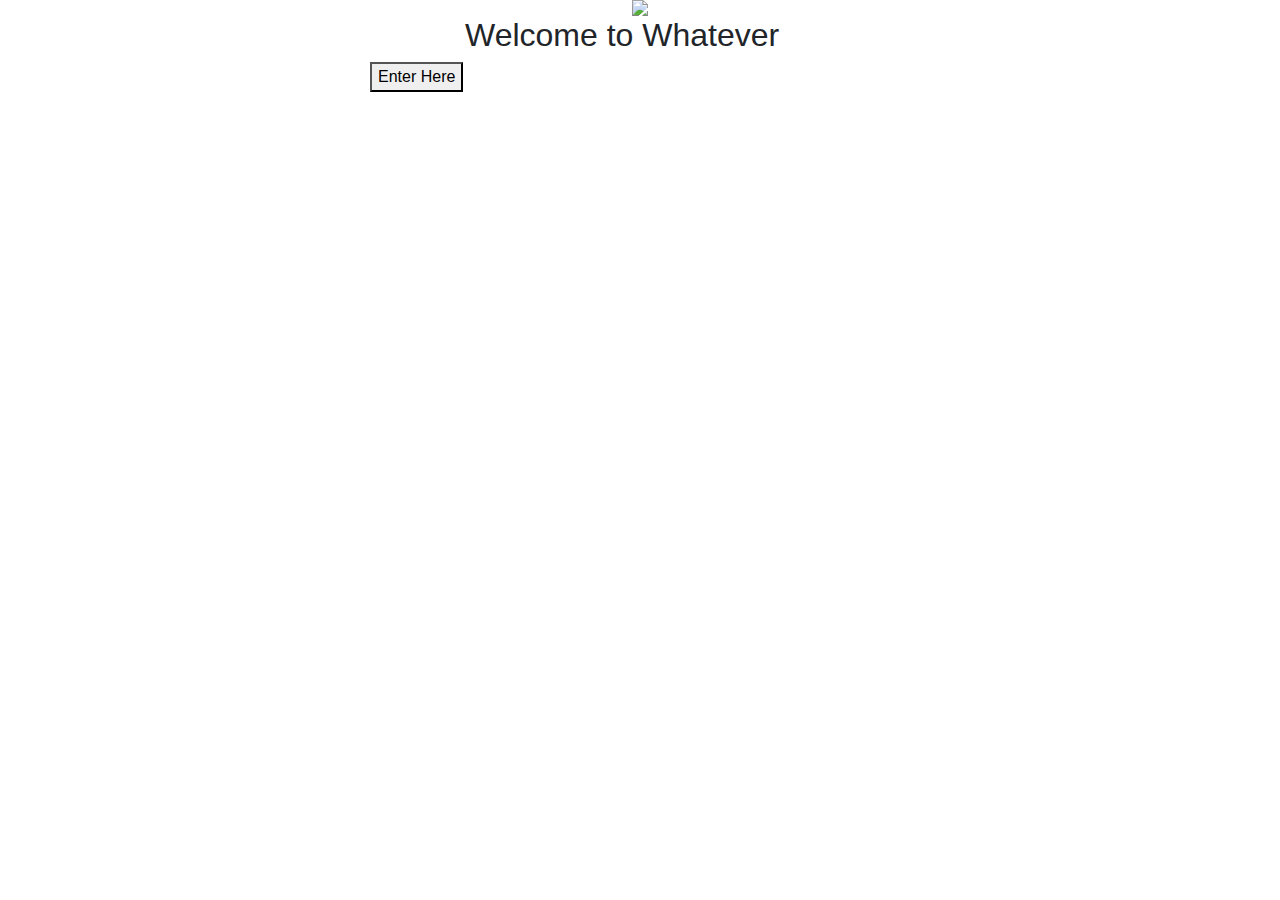
==== ipad_client/index.html @ 551845e3 "Ingegrated the 2 pages" ====
<!doctype html>
<html lang="en">

<head>
    <meta charset="utf-8" />
    <meta http-equiv="X-UA-Compatible" content="IE=edge">
    <title>Consent</title>
    <meta name="viewport" content="width=device-width, initial-scale=1, shrink-to-fit=no">
    <link rel="stylesheet" type="text/css" media="screen" href="main.css" />

    <script src="https://ajax.googleapis.com/ajax/libs/jquery/3.3.1/jquery.min.js"></script>
    <script src="main.js"></script>
    <link rel="stylesheet" type="text/css" href="https://cdnjs.cloudflare.com/ajax/libs/font-awesome-animation/0.2.1/font-awesome-animation.min.css">
    <link rel="stylesheet" href="https://stackpath.bootstrapcdn.com/bootstrap/4.3.1/css/bootstrap.min.css" integrity="sha384-ggOyR0iXCbMQv3Xipma34MD+dH/1fQ784/j6cY/iJTQUOhcWr7x9JvoRxT2MZw1T"
        crossorigin="anonymous">
    <link rel="stylesheet" type="text/css" href="main.css">
</head>

<body>
    <div class="container" id="page-1">
        <div class="row justify-content-center">
            <img src="img/eye-v2-1.png" id="eye" class="icon">
        </div>
        <div class="row justify-content-center">
            <div class="col col-4 button-container">
                <h2>Welcome to Whatever</h2>
            </div>
        </div>
        <div class="row justify-content-center">
            <div class="col col-6 button-container">
                <button id="page-1-button">Enter Here</button>
            </div>
        </div>
    </div>

    <div class="container" id="page-2" style="display: none;">
        <div class="row justify-content-center">
            <h1>Terms & Conditions</h1>
        </div>
        <div class="row justify-content-center">
            <div class="col col-8">
                Lorem ipsum dolor sit amet, consectetur adipiscing elit, sed do eiusmod tempor incididunt ut labore et
                dolore
                magna aliqua. Ut enim ad minim veniam, quis nostrud exercitation ullamco laboris nisi ut aliquip ex ea
                commodo
                consequat. Duis aute irure dolor in reprehenderit in voluptate velit esse cillum dolore eu fugiat nulla
                pariatur.
            </div>
        </div>
        <div class="row justify-content-center">
            <div class="col col-4 button-container">
                <button id="page-2-button">Submit Consent</button>
            </div>
        </div>
        <video style="display: none;"></video>
    </div>

    <div class="container" id="page-3" style="display: none;">
        <div class="row justify-content-center">
            <h2>Welcome to the community, </h2>
        </div>
        <div class="row justify-content-center">
            <p1 id="welcome-text">User ???</p1>
        </div>
    </div>
    </div>
</body>

</html>
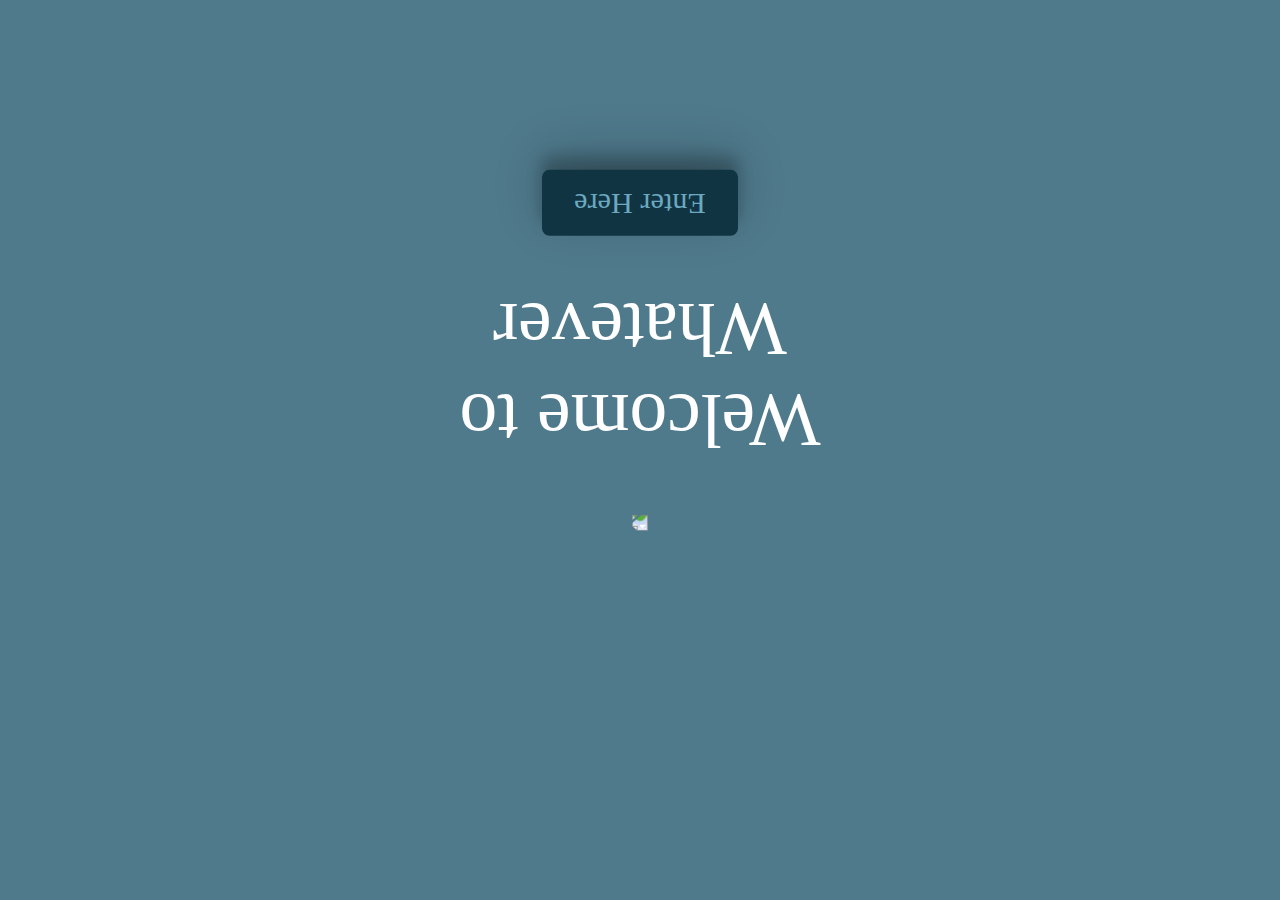
==== commit da2412a3: "Old icon blinking, with working user id" ====
--- a/ipad_client/index.html
+++ b/ipad_client/index.html
@@ -19,7 +19,7 @@
 <body>
     <div class="container" id="page-1">
         <div class="row justify-content-center">
-            <img src="img/eye-v2-1.png" id="eye" class="icon">
+            <img src="img/eye-v1.png" id="eye" class="icon">
         </div>
         <div class="row justify-content-center">
             <div class="col col-4 button-container">
--- a/ipad_client/main.css
+++ b/ipad_client/main.css
@@ -0,0 +1,111 @@
+@font-face {
+    font-family: "Bungee";
+    src: url(web_fonts/bungee_regular_macroman/Bungee-Regular-webfont.woff) format("truetype");
+}
+
+.button-container {
+    margin: 20px;
+    width: 100%;
+
+    /* Centers button in div */
+    display: flex;
+    align-items: center;
+    justify-content: center;
+}
+
+.icon {
+    max-width: 250px;
+    max-height: 250px;
+    top: 100px;
+    font: italic bold 5em/1 Bodoni, serif;
+    color: #555;
+    text-align: center;
+    animation: fadeIn 2s infinite alternate;
+
+    margin-top: 100px;
+    margin-bottom: 30px;
+}
+
+html {
+    background-color: #4F7A8C;
+    transform: rotate(180deg);
+}
+
+.container, row {
+    max-width: 8000px; /* overrides bootstrap */
+    background-color: #4F7A8C;
+    padding: 0;
+    margin: 0;
+}
+
+p1, h1, h2 {
+    text-align: center;
+    font-family: "Bungee";
+    color: white;
+}
+
+h1 {
+    font-size: 2.5cm;
+}
+
+h2 {
+    font-size: 2cm;
+}
+
+p1 {
+    font-size: 2.5cm;
+    color: #103442;
+    margin-top: 50px;
+}
+
+#page-2 {
+    margin-top: 200px;
+    margin-bottom: 20px;
+}
+
+#page-3 {
+    margin-top: 200px;
+    margin-bottom: 20px;
+}
+
+#page-1-button {
+    background-color: #103442;
+    border: none;
+    border-radius: 0.2cm;
+    color: #6CA8C0;
+    padding: 10px 32px;
+    text-align: center;
+    text-decoration: none;
+    display: inline-block;
+    font-size: 0.8cm;
+    font-family: "Bungee";
+    cursor: pointer;
+    -webkit-transition-duration: 0.4s; /* Safari */
+    transition-duration: 0.4s;
+    box-shadow: 0 12px 16px 0 rgba(0,0,0,0.24),0 17px 50px 0 rgba(0,0,0,0.19);
+
+    margin-bottom: 150px;
+}
+
+#welcome-text {
+    margin-bottom: 220px;
+    margin-top: 120px;
+}
+
+#video-container {
+    margin: 0px auto;
+    width: 500px;
+    height: 375px;
+    border: 10px #333 solid;
+
+    /* display: none;*/
+}
+#videoElement {
+    width: 500px;
+    height: 375px;
+    background-color: #666;
+}
+
+@keyframes fadeIn { 
+  from { opacity: 0.2; } 
+}
--- a/ipad_client/main.css
+++ b/ipad_client/main.css
@@ -0,0 +1,111 @@
+@font-face {
+    font-family: "Bungee";
+    src: url(web_fonts/bungee_regular_macroman/Bungee-Regular-webfont.woff) format("truetype");
+}
+
+.button-container {
+    margin: 20px;
+    width: 100%;
+
+    /* Centers button in div */
+    display: flex;
+    align-items: center;
+    justify-content: center;
+}
+
+.icon {
+    max-width: 250px;
+    max-height: 250px;
+    top: 100px;
+    font: italic bold 5em/1 Bodoni, serif;
+    color: #555;
+    text-align: center;
+    animation: fadeIn 2s infinite alternate;
+
+    margin-top: 100px;
+    margin-bottom: 30px;
+}
+
+html {
+    background-color: #4F7A8C;
+    transform: rotate(180deg);
+}
+
+.container, row {
+    max-width: 8000px; /* overrides bootstrap */
+    background-color: #4F7A8C;
+    padding: 0;
+    margin: 0;
+}
+
+p1, h1, h2 {
+    text-align: center;
+    font-family: "Bungee";
+    color: white;
+}
+
+h1 {
+    font-size: 2.5cm;
+}
+
+h2 {
+    font-size: 2cm;
+}
+
+p1 {
+    font-size: 2.5cm;
+    color: #103442;
+    margin-top: 50px;
+}
+
+#page-2 {
+    margin-top: 200px;
+    margin-bottom: 20px;
+}
+
+#page-3 {
+    margin-top: 200px;
+    margin-bottom: 20px;
+}
+
+#page-1-button {
+    background-color: #103442;
+    border: none;
+    border-radius: 0.2cm;
+    color: #6CA8C0;
+    padding: 10px 32px;
+    text-align: center;
+    text-decoration: none;
+    display: inline-block;
+    font-size: 0.8cm;
+    font-family: "Bungee";
+    cursor: pointer;
+    -webkit-transition-duration: 0.4s; /* Safari */
+    transition-duration: 0.4s;
+    box-shadow: 0 12px 16px 0 rgba(0,0,0,0.24),0 17px 50px 0 rgba(0,0,0,0.19);
+
+    margin-bottom: 150px;
+}
+
+#welcome-text {
+    margin-bottom: 220px;
+    margin-top: 120px;
+}
+
+#video-container {
+    margin: 0px auto;
+    width: 500px;
+    height: 375px;
+    border: 10px #333 solid;
+
+    /* display: none;*/
+}
+#videoElement {
+    width: 500px;
+    height: 375px;
+    background-color: #666;
+}
+
+@keyframes fadeIn { 
+  from { opacity: 0.2; } 
+}
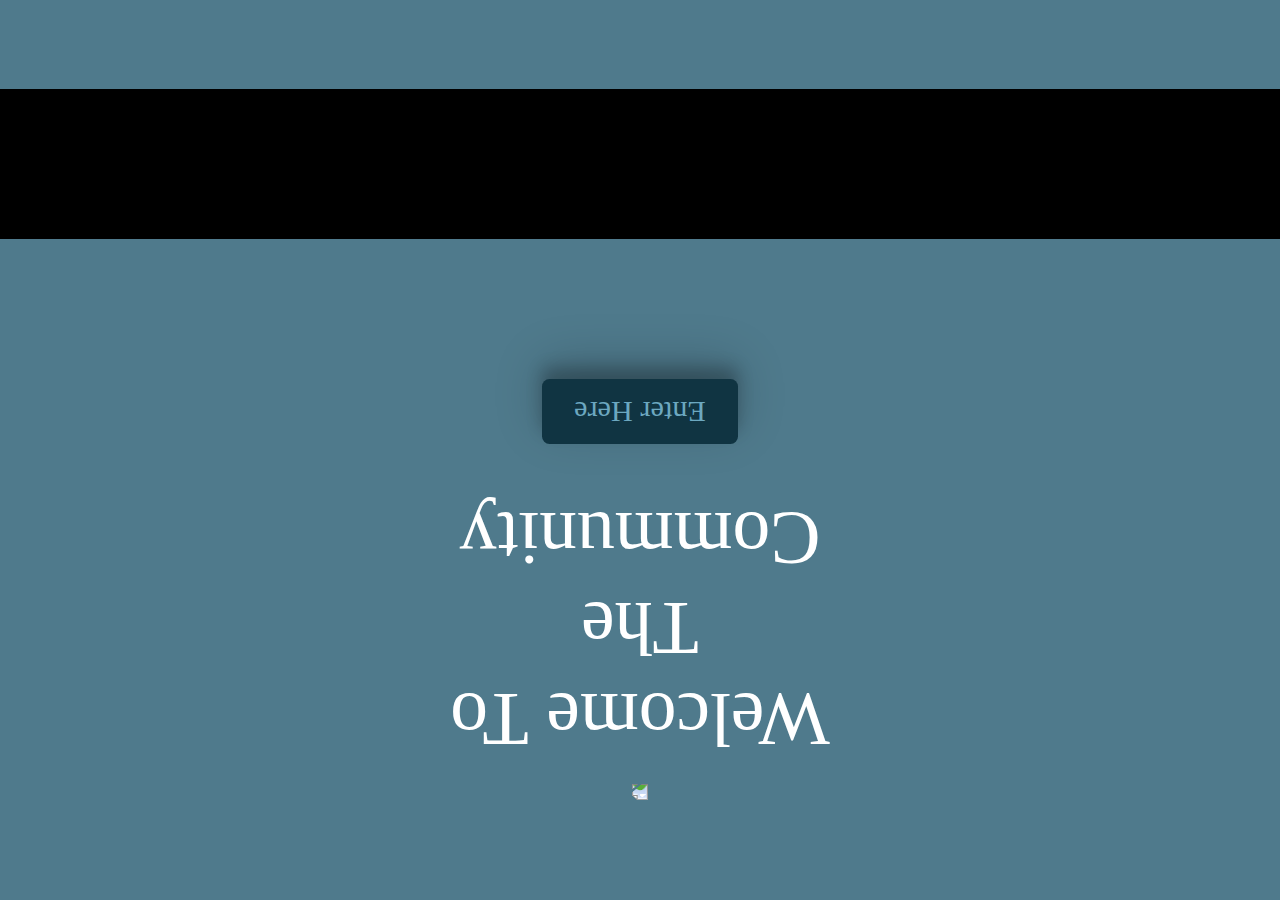
==== commit 83a6c5cd: "black bar, good progress on page 2" ====
--- a/ipad_client/index.html
+++ b/ipad_client/index.html
@@ -17,13 +17,13 @@
 </head>
 
 <body>
-    <div class="container" id="page-1">
+    <div class="my-container" id="page-1">
         <div class="row justify-content-center">
             <img src="img/eye-v1.png" id="eye" class="icon">
         </div>
         <div class="row justify-content-center">
             <div class="col col-4 button-container">
-                <h2>Welcome to Whatever</h2>
+                <h2>Welcome To The Community</h2>
             </div>
         </div>
         <div class="row justify-content-center">
@@ -31,9 +31,10 @@
                 <button id="page-1-button">Enter Here</button>
             </div>
         </div>
+        <div class="row black-footer"></div>
     </div>
 
-    <div class="container" id="page-2" style="display: none;">
+    <div class="my-container" id="page-2" style="display: none;">
         <div class="row justify-content-center">
             <h1>Terms & Conditions</h1>
         </div>
@@ -55,7 +56,7 @@
         <video style="display: none;"></video>
     </div>
 
-    <div class="container" id="page-3" style="display: none;">
+    <div class="my-container" id="page-3" style="display: none;">
         <div class="row justify-content-center">
             <h2>Welcome to the community, </h2>
         </div>
@@ -63,7 +64,6 @@
             <p1 id="welcome-text">User ???</p1>
         </div>
     </div>
-    </div>
 </body>
 
 </html>--- a/ipad_client/main.css
+++ b/ipad_client/main.css
@@ -13,29 +13,40 @@
     justify-content: center;
 }
 
+.black-footer {
+    width: 100%;
+    height: 150px;
+    background-color: black;
+    float: top;
+}
+
 .icon {
     max-width: 250px;
     max-height: 250px;
-    top: 100px;
+    top: 50px;
     font: italic bold 5em/1 Bodoni, serif;
     color: #555;
     text-align: center;
     animation: fadeIn 2s infinite alternate;
 
     margin-top: 100px;
-    margin-bottom: 30px;
+    margin-bottom: 0px;
 }
 
 html {
+    height: 100%;
     background-color: #4F7A8C;
     transform: rotate(180deg);
 }
 
-.container, row {
+.my-container, .row {
     max-width: 8000px; /* overrides bootstrap */
-    background-color: #4F7A8C;
     padding: 0;
     margin: 0;
+}
+
+.my-container {
+    background-color: #4F7A8C;
 }
 
 p1, h1, h2 {
@@ -58,9 +69,16 @@
     margin-top: 50px;
 }
 
+#welcome-text {
+    margin-bottom: 220px;
+    margin-top: 120px;
+}
+
 #page-2 {
+    height: 100%;
     margin-top: 200px;
     margin-bottom: 20px;
+    float: top;
 }
 
 #page-3 {
@@ -84,26 +102,7 @@
     transition-duration: 0.4s;
     box-shadow: 0 12px 16px 0 rgba(0,0,0,0.24),0 17px 50px 0 rgba(0,0,0,0.19);
 
-    margin-bottom: 150px;
-}
-
-#welcome-text {
-    margin-bottom: 220px;
-    margin-top: 120px;
-}
-
-#video-container {
-    margin: 0px auto;
-    width: 500px;
-    height: 375px;
-    border: 10px #333 solid;
-
-    /* display: none;*/
-}
-#videoElement {
-    width: 500px;
-    height: 375px;
-    background-color: #666;
+    margin-bottom: 120px;
 }
 
 @keyframes fadeIn { 
--- a/ipad_client/main.css
+++ b/ipad_client/main.css
@@ -13,29 +13,40 @@
     justify-content: center;
 }
 
+.black-footer {
+    width: 100%;
+    height: 150px;
+    background-color: black;
+    float: top;
+}
+
 .icon {
     max-width: 250px;
     max-height: 250px;
-    top: 100px;
+    top: 50px;
     font: italic bold 5em/1 Bodoni, serif;
     color: #555;
     text-align: center;
     animation: fadeIn 2s infinite alternate;
 
     margin-top: 100px;
-    margin-bottom: 30px;
+    margin-bottom: 0px;
 }
 
 html {
+    height: 100%;
     background-color: #4F7A8C;
     transform: rotate(180deg);
 }
 
-.container, row {
+.my-container, .row {
     max-width: 8000px; /* overrides bootstrap */
-    background-color: #4F7A8C;
     padding: 0;
     margin: 0;
+}
+
+.my-container {
+    background-color: #4F7A8C;
 }
 
 p1, h1, h2 {
@@ -58,9 +69,16 @@
     margin-top: 50px;
 }
 
+#welcome-text {
+    margin-bottom: 220px;
+    margin-top: 120px;
+}
+
 #page-2 {
+    height: 100%;
     margin-top: 200px;
     margin-bottom: 20px;
+    float: top;
 }
 
 #page-3 {
@@ -84,26 +102,7 @@
     transition-duration: 0.4s;
     box-shadow: 0 12px 16px 0 rgba(0,0,0,0.24),0 17px 50px 0 rgba(0,0,0,0.19);
 
-    margin-bottom: 150px;
-}
-
-#welcome-text {
-    margin-bottom: 220px;
-    margin-top: 120px;
-}
-
-#video-container {
-    margin: 0px auto;
-    width: 500px;
-    height: 375px;
-    border: 10px #333 solid;
-
-    /* display: none;*/
-}
-#videoElement {
-    width: 500px;
-    height: 375px;
-    background-color: #666;
+    margin-bottom: 120px;
 }
 
 @keyframes fadeIn { 
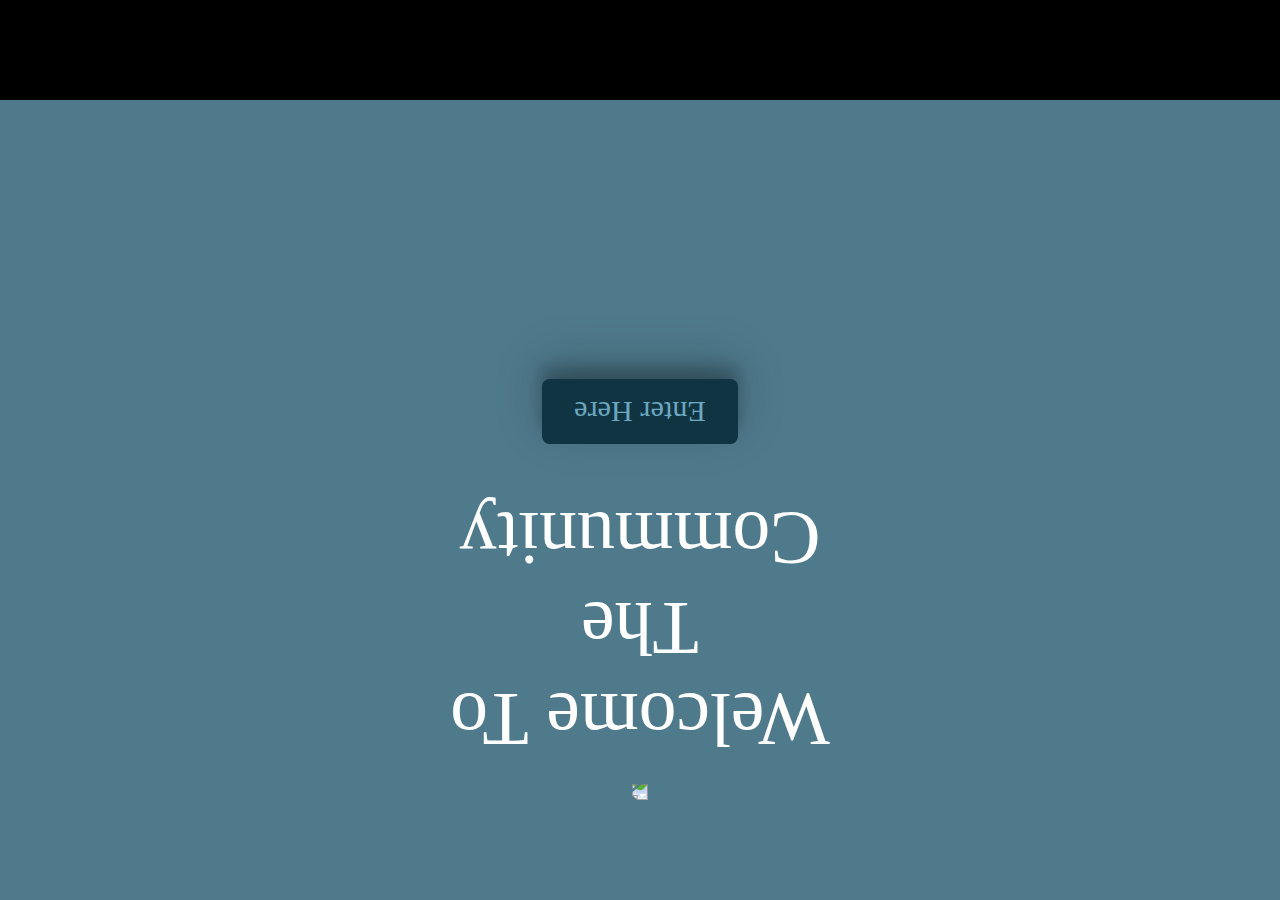
==== commit a44c15a5: "add accept checkbox" ====
--- a/ipad_client/index.html
+++ b/ipad_client/index.html
@@ -35,34 +35,90 @@
     </div>
 
     <div class="my-container" id="page-2" style="display: none;">
-        <div class="row justify-content-center">
+        <div class="row justify-content-center terms">
             <h1>Terms & Conditions</h1>
         </div>
         <div class="row justify-content-center">
             <div class="col col-8">
-                Lorem ipsum dolor sit amet, consectetur adipiscing elit, sed do eiusmod tempor incididunt ut labore et
-                dolore
-                magna aliqua. Ut enim ad minim veniam, quis nostrud exercitation ullamco laboris nisi ut aliquip ex ea
-                commodo
-                consequat. Duis aute irure dolor in reprehenderit in voluptate velit esse cillum dolore eu fugiat nulla
-                pariatur.
+                <div class="scrollbar" id="style-1">
+                    Welcome to our digital information network. These are our terms and conditions for use of the
+                    network, which you may access in several ways, including but not limited to the World Wide Web,
+                    digital television, mobile phone, and this kiosk. In these terms and conditions, when we say
+                    “The Community”, we refer to the information network owned and operated by us. When you access
+                    The Community by any means, you agree to be bound by these terms and conditions.
+                    <br><br>
+                    <b>1. Nature of Agreement</b>
+                    <br>
+                    By selecting ‘Agree’ you are confirming that you have read through our terms and conditions and
+                    that you accept all stipulations herein. Please read through these conditions carefully to
+                    ensure there’s no discrepancies with your personal values. If you do not agree to the following
+                    terms, do not select “Agree” and do not engage with this program. Your consent is our top
+                    priority.
+                    <br><br>
+                    <b>2. Privacy and Data Use</b>
+                    <br>
+                    By agreeing to the terms and conditions, you consent to personal data collection by The
+                    Community. This data collection may include, but is not limited to, online identity, physical
+                    identity, photograph and video, browsing data, and purchasing habits. Data such as user gender,
+                    age, language, ethnicity, family background, sexual orientation, and organization affiliation
+                    may be collected without the user’s explicit awareness. User data will be stored in The
+                    Community’s servers and may be used for marketing, sale, or other company purposes.
+                    <br><br>
+                    <b>3. Intellectual Property</b>
+                    <br>
+                    The Community reserves rights of ownership to our software, logos, and any content generated by
+                    user participation. Users surrender any rights to this data. Any usage of this data by external
+                    parties is strictly prohibited.
+                    <br><br>
+                    <b>4. Term and Termination</b>
+                    <br>
+                    There is currently no method implemented in the system to remove user consent or user personal
+                    data from The Community. Your consent and the data collected by The Community will be owned
+                    thereby for the unlimited future. The Community reserves the rights to revoke any user’s access
+                    at any time.
+                </div>
             </div>
         </div>
         <div class="row justify-content-center">
-            <div class="col col-4 button-container">
-                <button id="page-2-button">Submit Consent</button>
+            <div class="col col-4 accept-decline-text">
+                Accept
+            </div>
+            <div class="col col-4 accept-decline-text">
+                Decline
             </div>
         </div>
+
+        <div class="row justify-content-center">
+            <div class="col col-4 button-container">
+                <!-- <button id="page-2-button">Submit Consent</button> -->
+                <div class="consent-button" id="accept-div">&#10004</div>
+            </div>
+            <div class="col col-4 button-container">
+                <div class="consent-button" id="decline-div">X</div>
+            </div>
+        </div>
+        <div class="row black-footer"></div>
         <video style="display: none;"></video>
+        <canvas id="canvas" width="640" height="480" style="display: none;"></canvas>
     </div>
 
     <div class="my-container" id="page-3" style="display: none;">
         <div class="row justify-content-center">
-            <h2>Welcome to the community, </h2>
+            <h2>Welcome to the community</h2>
         </div>
         <div class="row justify-content-center">
             <p1 id="welcome-text">User ???</p1>
         </div>
+        <div class="row black-footer"></div>
+    </div>
+    <div class="my-container" id="page-4" style="display: none;">
+        <div class="row justify-content-center" style="margin-bottom: 100px;">
+            <p1>Terms Declined</p1>
+        </div>
+        <div class="row justify-content-center" style="margin-bottom: 180px;">
+            <h2>You cannot access the community</h2>
+        </div>
+        <div class="row black-footer"></div>
     </div>
 </body>
 
--- a/ipad_client/main.css
+++ b/ipad_client/main.css
@@ -14,8 +14,10 @@
 }
 
 .black-footer {
+    position: fixed;
+    bottom: 0;
     width: 100%;
-    height: 150px;
+    height: 100px;
     background-color: black;
     float: top;
 }
@@ -46,8 +48,43 @@
 }
 
 .my-container {
+    height: 100%;
     background-color: #4F7A8C;
 }
+
+.terms {
+    margin-bottom: 20px;
+}
+
+.accept-decline-text {
+    text-align: center;
+    width: 100%;
+    color: #103442;
+    font-family: "Bungee";
+    font-size: 0.8cm;
+    margin-left: 25px;
+    margin-right: 20px;
+}
+
+.consent-button {
+    width: 2.5cm;
+    height: 2.5cm;
+    border-style: solid;
+    border-radius: 0.5cm;
+    border-color: #6CA8C0;
+    border-width: 0.25cm;
+
+    font-family: "Bungee";
+    color: #D9E8F4;
+    font-size: 1.8cm;
+
+    text-align: center;
+    vertical-align: middle;
+    line-height: 2cm;       /* the same as your div height */
+
+    margin-bottom: 25px;
+}
+
 
 p1, h1, h2 {
     text-align: center;
@@ -75,13 +112,14 @@
 }
 
 #page-2 {
+    margin-top: 50px;
     height: 100%;
-    margin-top: 200px;
     margin-bottom: 20px;
     float: top;
 }
 
 #page-3 {
+    height: 100%;
     margin-top: 200px;
     margin-bottom: 20px;
 }
@@ -108,3 +146,41 @@
 @keyframes fadeIn { 
   from { opacity: 0.2; } 
 }
+
+
+/* Scrollbar */
+.scrollbar
+{
+    align-content: center;
+	float: left;
+	height: 300px;
+	width: 500px;
+	background: #F5F5F5;
+	overflow-y: scroll;
+    margin-bottom: 25px;
+    background-color: #6CA8C0;
+    padding: 20px;
+    border-radius: 10px;
+}
+
+#style-1::-webkit-scrollbar-track
+{
+	-webkit-box-shadow: inset 0 0 6px rgba(0,0,0,0.3);
+	border-radius: 12px;
+    background-color: #103442;
+    border-radius: 10px;
+}
+
+#style-1::-webkit-scrollbar
+{
+	width: 22px;
+    background-color: #103442;
+    border-radius: 10px;
+}
+
+#style-1::-webkit-scrollbar-thumb
+{
+	border-radius: 12px;
+	-webkit-box-shadow: inset 0 0 6px rgba(0,0,0,.3);
+	background-color: #4F7A8C;
+}--- a/ipad_client/main.css
+++ b/ipad_client/main.css
@@ -14,8 +14,10 @@
 }
 
 .black-footer {
+    position: fixed;
+    bottom: 0;
     width: 100%;
-    height: 150px;
+    height: 100px;
     background-color: black;
     float: top;
 }
@@ -46,8 +48,43 @@
 }
 
 .my-container {
+    height: 100%;
     background-color: #4F7A8C;
 }
+
+.terms {
+    margin-bottom: 20px;
+}
+
+.accept-decline-text {
+    text-align: center;
+    width: 100%;
+    color: #103442;
+    font-family: "Bungee";
+    font-size: 0.8cm;
+    margin-left: 25px;
+    margin-right: 20px;
+}
+
+.consent-button {
+    width: 2.5cm;
+    height: 2.5cm;
+    border-style: solid;
+    border-radius: 0.5cm;
+    border-color: #6CA8C0;
+    border-width: 0.25cm;
+
+    font-family: "Bungee";
+    color: #D9E8F4;
+    font-size: 1.8cm;
+
+    text-align: center;
+    vertical-align: middle;
+    line-height: 2cm;       /* the same as your div height */
+
+    margin-bottom: 25px;
+}
+
 
 p1, h1, h2 {
     text-align: center;
@@ -75,13 +112,14 @@
 }
 
 #page-2 {
+    margin-top: 50px;
     height: 100%;
-    margin-top: 200px;
     margin-bottom: 20px;
     float: top;
 }
 
 #page-3 {
+    height: 100%;
     margin-top: 200px;
     margin-bottom: 20px;
 }
@@ -108,3 +146,41 @@
 @keyframes fadeIn { 
   from { opacity: 0.2; } 
 }
+
+
+/* Scrollbar */
+.scrollbar
+{
+    align-content: center;
+	float: left;
+	height: 300px;
+	width: 500px;
+	background: #F5F5F5;
+	overflow-y: scroll;
+    margin-bottom: 25px;
+    background-color: #6CA8C0;
+    padding: 20px;
+    border-radius: 10px;
+}
+
+#style-1::-webkit-scrollbar-track
+{
+	-webkit-box-shadow: inset 0 0 6px rgba(0,0,0,0.3);
+	border-radius: 12px;
+    background-color: #103442;
+    border-radius: 10px;
+}
+
+#style-1::-webkit-scrollbar
+{
+	width: 22px;
+    background-color: #103442;
+    border-radius: 10px;
+}
+
+#style-1::-webkit-scrollbar-thumb
+{
+	border-radius: 12px;
+	-webkit-box-shadow: inset 0 0 6px rgba(0,0,0,.3);
+	background-color: #4F7A8C;
+}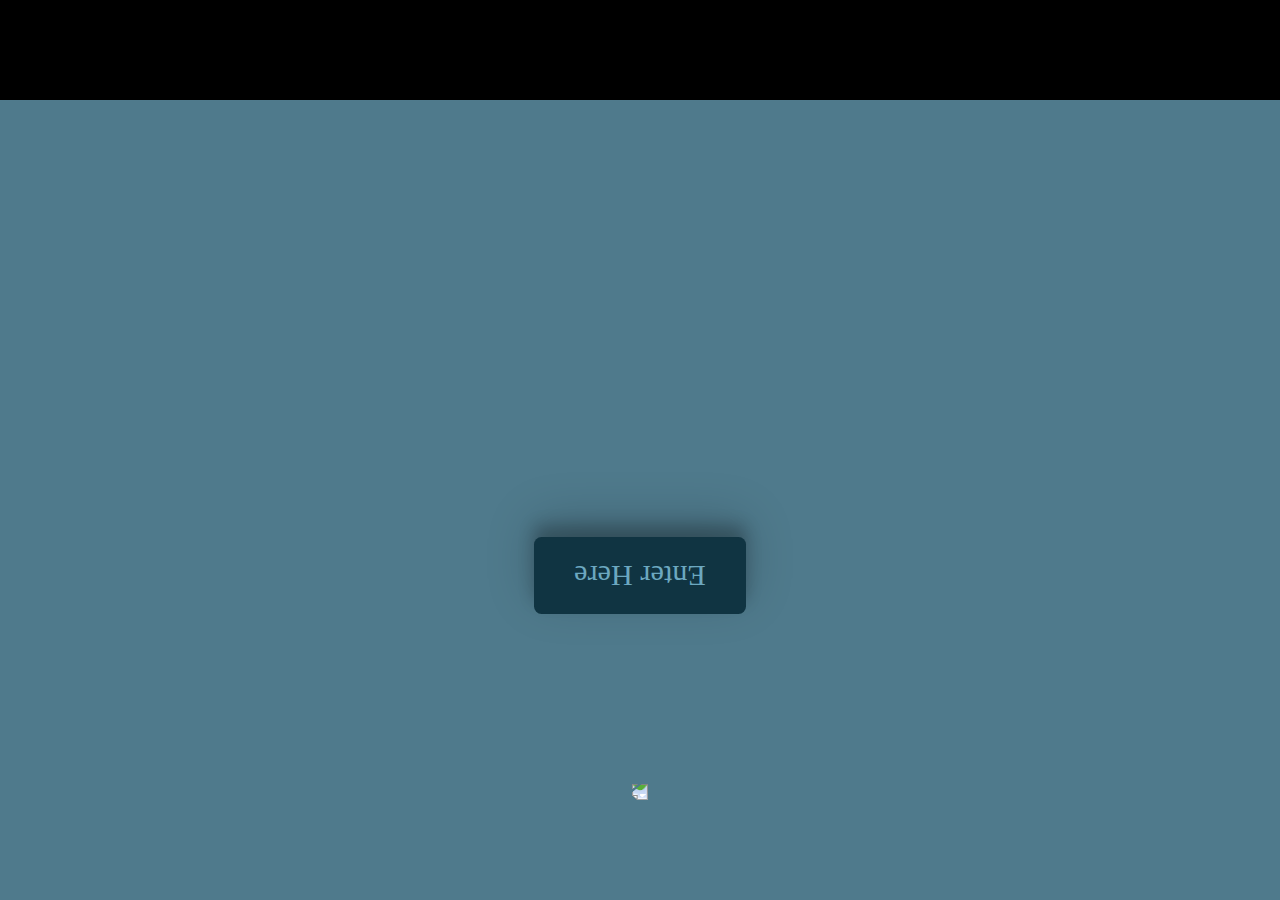
==== commit a4398096: "remove text from page 1" ====
--- a/ipad_client/index.html
+++ b/ipad_client/index.html
@@ -22,9 +22,9 @@
             <img src="img/eye-v1.png" id="eye" class="icon">
         </div>
         <div class="row justify-content-center">
-            <div class="col col-4 button-container">
+            <!-- <div class="col col-4 button-container">
                 <h2>Welcome To The Community</h2>
-            </div>
+            </div> -->
         </div>
         <div class="row justify-content-center">
             <div class="col col-6 button-container">
--- a/ipad_client/main.css
+++ b/ipad_client/main.css
@@ -23,8 +23,8 @@
 }
 
 .icon {
-    max-width: 250px;
-    max-height: 250px;
+    max-width: 400px;
+    max-height: 400px;
     top: 50px;
     font: italic bold 5em/1 Bodoni, serif;
     color: #555;
@@ -32,7 +32,7 @@
     animation: fadeIn 2s infinite alternate;
 
     margin-top: 100px;
-    margin-bottom: 0px;
+    margin-bottom: 150px;
 }
 
 html {
@@ -129,7 +129,7 @@
     border: none;
     border-radius: 0.2cm;
     color: #6CA8C0;
-    padding: 10px 32px;
+    padding: 16px 40px;
     text-align: center;
     text-decoration: none;
     display: inline-block;
--- a/ipad_client/main.css
+++ b/ipad_client/main.css
@@ -23,8 +23,8 @@
 }
 
 .icon {
-    max-width: 250px;
-    max-height: 250px;
+    max-width: 400px;
+    max-height: 400px;
     top: 50px;
     font: italic bold 5em/1 Bodoni, serif;
     color: #555;
@@ -32,7 +32,7 @@
     animation: fadeIn 2s infinite alternate;
 
     margin-top: 100px;
-    margin-bottom: 0px;
+    margin-bottom: 150px;
 }
 
 html {
@@ -129,7 +129,7 @@
     border: none;
     border-radius: 0.2cm;
     color: #6CA8C0;
-    padding: 10px 32px;
+    padding: 16px 40px;
     text-align: center;
     text-decoration: none;
     display: inline-block;
